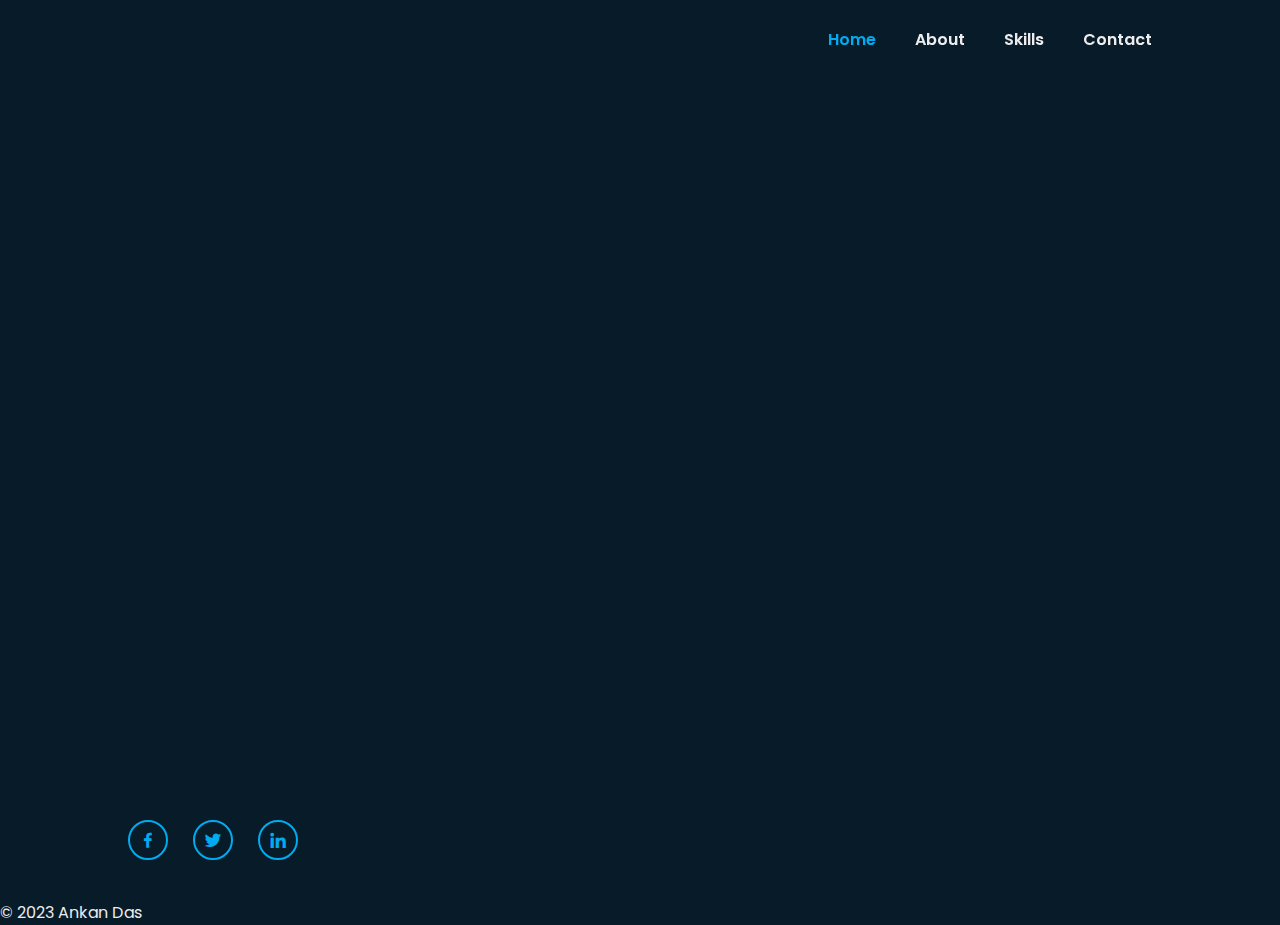
==== index.html @ 7abb56f3 "Update index.html" ====
<!DOCTYPE html>
<html lang="en">
<head>
    <meta charset="UTF-8">
    <meta name="viewport" content="width=device-width, initial-scale=1.0">
    <meta name ="description" content="Full stack web devloper,problem solver,Student at Heritage Institute of Technology,My skills are c,c++,HTML,CSS">
    <meta name="keywords" content="Ankan Das,Ankan Das github,Ankan Das linkedin,Ankan das personal protfolio website free github,personal protfolio website ,ankan das heritage,heritage college,ankan das heritage college student,personal protfolio website using html css,Ankan Das facebook,web devloper,full stack web devloper,html,css,java script,devloper,freelencer,Ankan Das website,Heritage student,Heritage student Ankan Das,Ankan Das protfolio website"></meta>
    <meta name="author" content="Ankan Das">
    <meta name="google-site-verification" content="izTfC3DM3asL22T9t_XrhCtqfQqv6k6LdBCVwKbH0GA" />
    <title>Ankan Das - Personal Website</title>
    <link rel="stylesheet" href="index.css">
    <link href='https://unpkg.com/boxicons@2.1.4/css/boxicons.min.css' rel='stylesheet'>
</head>
<body>

    <header class ="header">
        <a href="" class="logo">Ankan.</a>

        <nav class ="navbar">
            <a href="index.html" class="active">Home</a>
            <a href="about.html">About</a>
            <a href="skills.html">Skills</a>
            <a href="contact.html">Contact</a>
        </nav>
    </header>

    <section class="home">
        <div class="home-content">
            <h1>Hi, I'm Ankan Das</h1>
            <h3>Frontend Devloper</h3>
            <p>I have always been fascinated by web development and have been exploring various technologies and frameworks to enhance my skills in this field. Apart from web development, I also have a keen interest in exploring new technologies and tools related to AI and ML.</p>
            <p>When I'm not coding, I enjoy reading books, playing video games, and exploring new places.</p>
            <div class="btn-box">
                <a href="mailto:adas34965@gmail.com">Hire Me</a>
                <a href="mailto:adas34965@gmail.com">Let's Talk</a>
            </div>
        </div>
        <div class="home-sci">
            <a href="https://www.facebook.com/profile.php?id=100052460716847"><i class='bx bxl-facebook'></i></a>
            <a href="https://twitter.com/adas34965"><i class='bx bxl-twitter'></i></a>
            <a href="https://www.linkedin.com/in/ankan-das-b3ba4022b/"><i class='bx bxl-linkedin'></i></a> 

    </section>
    <footer>
        <p>&copy; 2023 Ankan Das</p>
    </footer>
</body>
</html>
---- index.css ----
@import url('https://fonts.googleapis.com/css2?family=poppins:wght@300;400;500;600;700;800;900&display=swap');

* {
    margin: 0;
    padding: 0;
    box-sizing: border-box;
    font-family: 'poppins',sans-serif;
}

body{
    background-color: #081b29;
    color: #ededed;
}

.header {
    position: fixed;
    top: 0;
    left: 0;
    width: 100%;
    padding: 20px 10%;
    background: transparent;
    display: flex;
    justify-content: space-between;
    align-items: center;
    z-index: 100;

}

.logo {
    position: relative;
    font-size:  25px;
    color: #ededed;
    text-decoration: none;
    font-weight: 600;
}
.logo::before{
    content:'' ;
    position: absolute;
    top: 0;
    right: 0;
    width: 100%;
    height: 100%;
    background: #081b29;
    animation: showRight 1s ease forwards ;
    animation-delay: .4s;
}

.navbar a {
    font: size 18px;
    color: #ededed;
    text-decoration: none;
    font-weight: 600;
    margin-left: 35px;
    transition: .3s;

}

.navbar a:hover,
.navbar a.active{
    color: #00abf0;
}
.home {
    height: 100vh;
    background: #081b29;
    background-size:cover ;
    background-position: center;
    display: flex;
    align-items: center;
    padding: 0 10%;
}
.home-content {
    max-width: 600px;
}

.home-content h1 {
    position: relative;
    font-size: 56px;
    font-weight: 700;
    line-height:1.2 ;
}
.home-content h1::before{
    content:'' ;
    position: absolute;
    top: 0;
    right: 0;
    width: 100%;
    height: 100%;
    background: #081b29;
    animation: showRight 1s ease forwards ;
    animation-delay: 1s;
}

.home-content h3 {
    position: relative;
    font-size: 32px;
    font-weight: 700;
    color: #00abf0;
}
.home-content h3::before{
    content:'' ;
    position: absolute;
    top: 0;
    right: 0;
    width: 100%;
    height: 100%;
    background: #081b29;
    animation: showRight 1s ease forwards ;
    animation-delay: 1.3s;
}

.home-content p {
    position: relative;
    font-size: 16px;
    margin: 20px 0 40px;
}
.home-content p::before{
    content:'' ;
    position: absolute;
    top: 0;
    right: 0;
    width: 100%;
    height: 100%;
    background: #081b29;
    animation: showRight 1s ease forwards ;
    animation-delay: 1.6s;
}

.home-content .btn-box {
    position: relative;
    display: flex;
    justify-content: space-between;
    width: 345px;
    height: 50px;
}
.home-content .btn-box::before{
    content:'' ;
    position: absolute;
    top: 0;
    right: 0;
    width: 100%;
    height: 100%;
    background: #081b29;
    animation: showRight 1s ease forwards ;
    animation-delay: 1.9s;
    z-index: 2;
}

.btn-box a{
    position: relative;
    display:inline-flex;
    justify-content: center;
    align-items: center;
    width: 150px;
    height: 100%;
    background: #00abf0;
    border: 2px solid #00abf0;
    border-radius: 8px;
    font-size: 19px;
    color: #081b29;
    text-decoration: none;
    font-weight: 600;
    letter-spacing: 1px;
    z-index: 1;
    overflow: hidden;
    transition: .5s;
}

.btn-box a:hover{
    color: #00abf0;
}

.btn-box a:nth-child(2) {
    background: transparent;
    color: #00abf0;
}

.btn-box a:nth-child(2):hover{
    color: #081b29;
}

.btn-box a:nth-child(2)::before{
    background: #00abf0;
}

.btn-box a::before {
    content: '';
    position: absolute;
    top:0 ;
    left: 0;
    width: 0;
    height: 100%;
    background: #081b29;
    z-index: -1;
    transition: .5s;
}
.btn-box a:hover::before {
    width: 100%;
}

.home-sci {
   position: absolute;
   bottom: 40px;
   width: 170px; 
   display: flex;
   justify-content: space-between;
}
.home-sci::before{
    content:'';
    position: absolute;
    top: 0;
    right: 0;
    width: 100%;
    height: 100%;
    background: #081b29;
    animation: showRight 1s ease forwards ;
    animation-delay: 1.9s;
    z-index: 2.5;
}

.home-sci a {
    position: relative;
    display: inline-flex;
    justify-content: center;
    align-items: center;
    width: 40px;
    height: 40px;
    background:transparent;
    border: 2px solid #00abf0;
    border-radius: 50%;
    font-size: 20px;
    color: #00abf0;
    text-decoration: none;
    z-index: 1;
    overflow: hidden;
    transition: .5s;
}

.home-sci a:hover {
    color: #081b29;
}

.home-sci a::before {
    content: '';
    position: absolute;
    top:0 ;
    left: 0;
    width: 0;
    height: 100%;
    background: #00abf0;
    z-index: -1;
    transition: .5s;
}

.btn-box a:hover::before {
    width: 100%;
}

/* keyframes anymation */
@keyframes showRight {
    100%{
        width: 0;

    }
}
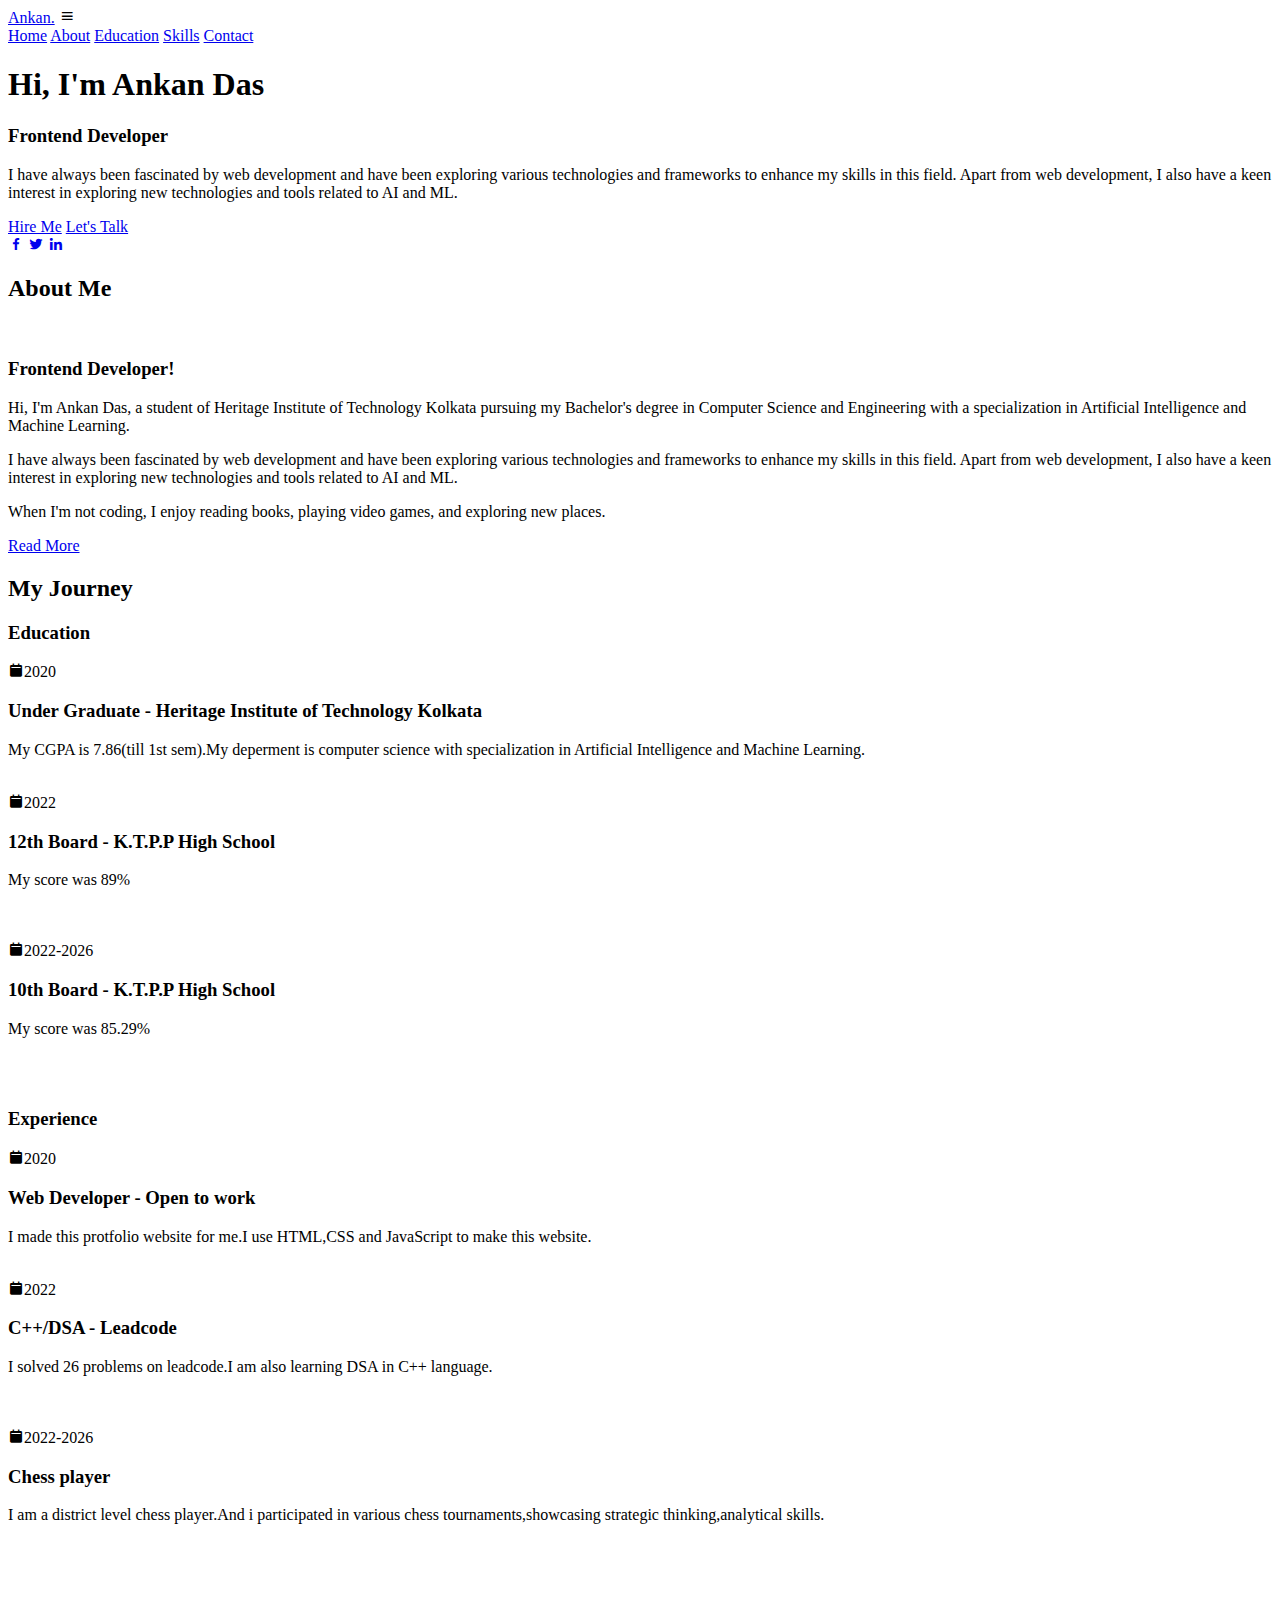
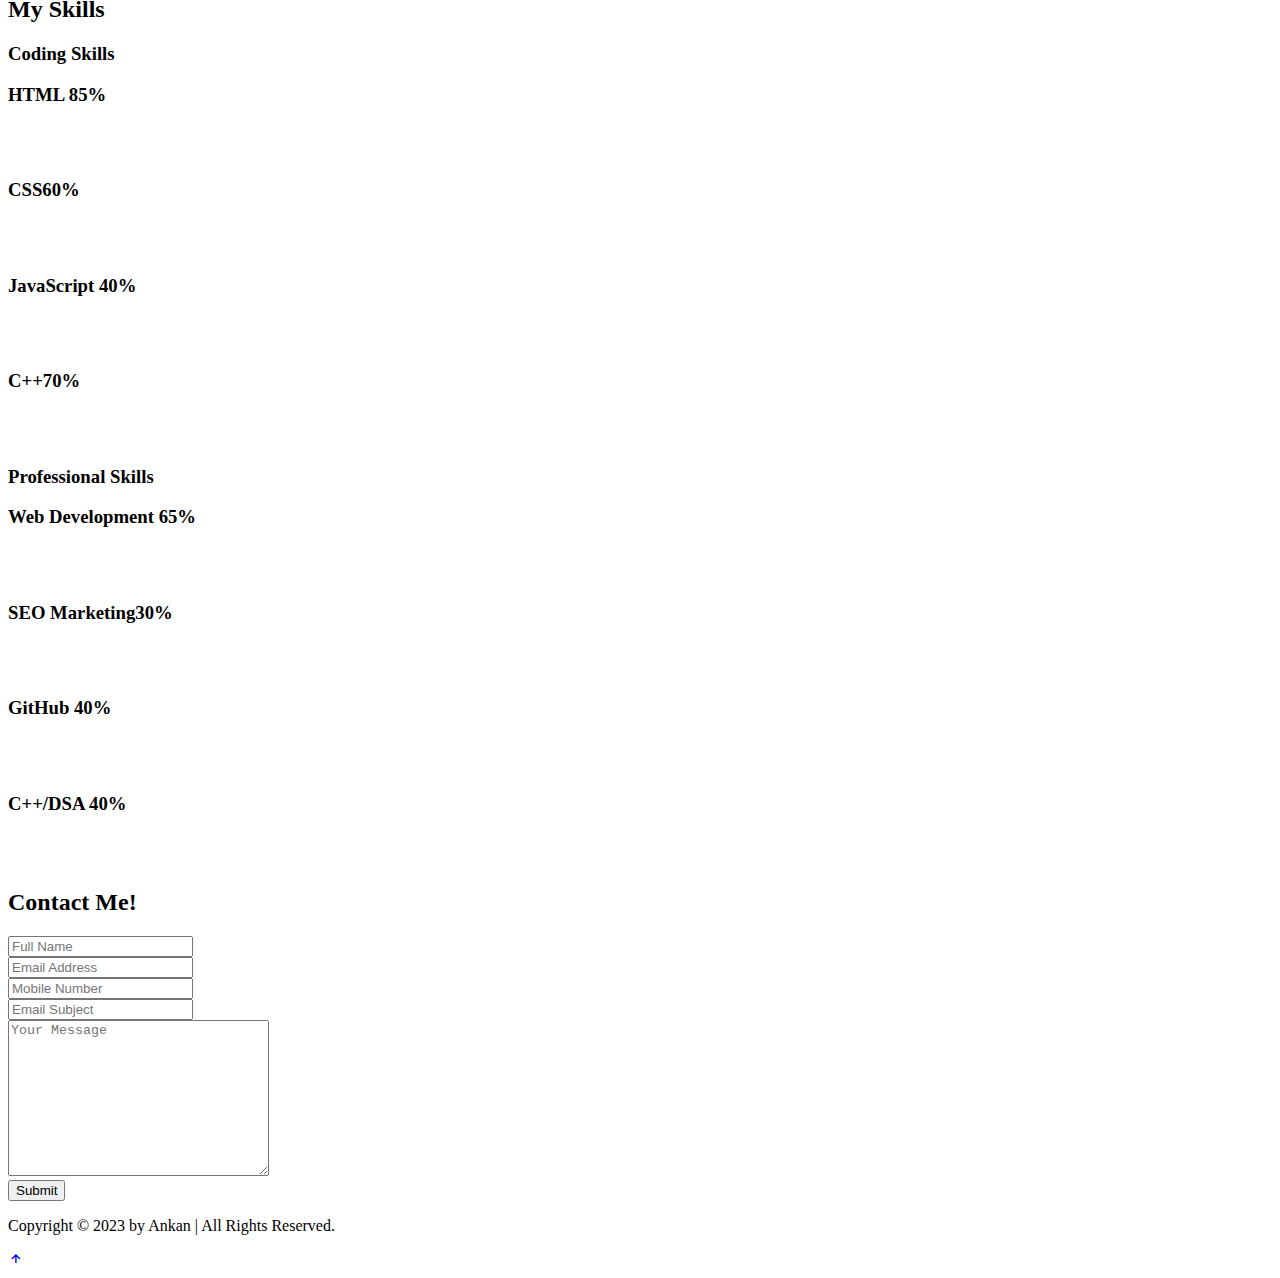
==== commit e6c30b58: "Update index.html" ====
--- a/index.html
+++ b/index.html
@@ -3,46 +3,284 @@
 <head>
     <meta charset="UTF-8">
     <meta name="viewport" content="width=device-width, initial-scale=1.0">
-    <meta name ="description" content="Full stack web devloper,problem solver,Student at Heritage Institute of Technology,My skills are c,c++,HTML,CSS">
-    <meta name="keywords" content="Ankan Das,Ankan Das github,Ankan Das linkedin,Ankan das personal protfolio website free github,personal protfolio website ,ankan das heritage,heritage college,ankan das heritage college student,personal protfolio website using html css,Ankan Das facebook,web devloper,full stack web devloper,html,css,java script,devloper,freelencer,Ankan Das website,Heritage student,Heritage student Ankan Das,Ankan Das protfolio website"></meta>
+    <meta name ="description" content="Full stack web devloper | Problem solver | Student at Heritage Institute of Technology | Skills - c,c++,HTML,CSS">
+    <meta name="keywords" content="Ankan Das,ankan das website ,ankan das webdevloper,Ankan Das github,Ankan Das linkedin,Ankan das personal protfolio website free github,personal protfolio website ,ankan das heritage,heritage college,ankan das heritage college student,personal protfolio website using html css,Ankan Das facebook,web devloper,full stack web devloper,html,css,java script,devloper,freelencer,Ankan Das website,Heritage student,Heritage student Ankan Das,Ankan Das protfolio website"></meta>
     <meta name="author" content="Ankan Das">
     <meta name="google-site-verification" content="izTfC3DM3asL22T9t_XrhCtqfQqv6k6LdBCVwKbH0GA" />
-    <title>Ankan Das - Personal Website</title>
-    <link rel="stylesheet" href="index.css">
+    <title>Ankan Das | Software Engineer | Portfolio | Web Developer</title>
+    <link rel="stylesheet" href="index1.css">
+
+    <!-- box icons -->
     <link href='https://unpkg.com/boxicons@2.1.4/css/boxicons.min.css' rel='stylesheet'>
+
 </head>
 <body>
 
-    <header class ="header">
-        <a href="" class="logo">Ankan.</a>
+    <!-- header design -->
+    <header class="header ">
+        <a href="#" class="logo">Ankan.<span class="animate" style="--i:1;"></span></a>
+
+        <div class="bx bx-menu" id="menu-icon"><span class="animate" style="--i:2;"></span></div>
 
         <nav class ="navbar">
-            <a href="index.html" class="active">Home</a>
-            <a href="about.html">About</a>
-            <a href="skills.html">Skills</a>
-            <a href="contact.html">Contact</a>
+            <a href="#home" class="active">Home</a>
+            <a href="#about">About</a>
+            <a href="#education">Education</a>
+            <a href="#skills">Skills</a>
+            <a href="#contact">Contact</a>
+
+            <span class="active-nav"></span>
+            <span class="animate" style="--i:2;"></span>
         </nav>
     </header>
 
-    <section class="home">
+    <!-- home section design -->
+
+    <section class="home show-animate" id="home">
         <div class="home-content">
-            <h1>Hi, I'm Ankan Das</h1>
-            <h3>Frontend Devloper</h3>
+            <h1>Hi, I'm <span>Ankan Das</span></h1>
+            <div class="text-animate">
+              <h3>Frontend Developer</h3>  
+             
+            </div>
+            <p>I have always been fascinated by web development and have been exploring various technologies and frameworks to enhance my skills in this field. Apart from web development, I also have a keen interest in exploring new technologies and tools related to AI and ML.
+                
+            </p>
+
+            <div class="btn-box">
+                <a href="mailto:adas34965@gmail.com" class="btn">Hire Me</a>
+                <a href="mailto:adas34965@gmail.com" class="btn">Let's Talk</a>
+               
+            </div>
+            </div>
+
+            <div class="home-sci">
+                <a href="https://www.facebook.com/profile.php?id=100052460716847"><i class='bx bxl-facebook'></i></a>
+                <a href="https://twitter.com/adas34965"><i class='bx bxl-twitter'></i></a>
+                <a href="https://www.linkedin.com/in/ankan-das-b3ba4022b/"><i class='bx bxl-linkedin'></i></a> 
+                
+            </div>
+
+            <div class="home-imgHover"></div>
+           
+    </section>
+
+    <!-- about section design -->
+    <section class="about" id="about">
+        <h2 class="heading">About <span>Me</span></h2>
+
+        <div class="about-img">
+            <img src="profilepic.jpeg" alt="">
+            <span class="circle-spin"></span>
+        </div>
+
+        <div class="about-content">
+            <h3>Frontend Developer!</h3>
+            <p>Hi, I'm Ankan Das, a student of Heritage Institute of Technology Kolkata pursuing my Bachelor's degree in Computer Science and Engineering with a specialization in Artificial Intelligence and Machine Learning.</p>
             <p>I have always been fascinated by web development and have been exploring various technologies and frameworks to enhance my skills in this field. Apart from web development, I also have a keen interest in exploring new technologies and tools related to AI and ML.</p>
             <p>When I'm not coding, I enjoy reading books, playing video games, and exploring new places.</p>
-            <div class="btn-box">
-                <a href="mailto:adas34965@gmail.com">Hire Me</a>
-                <a href="mailto:adas34965@gmail.com">Let's Talk</a>
-            </div>
-        </div>
-        <div class="home-sci">
-            <a href="https://www.facebook.com/profile.php?id=100052460716847"><i class='bx bxl-facebook'></i></a>
-            <a href="https://twitter.com/adas34965"><i class='bx bxl-twitter'></i></a>
-            <a href="https://www.linkedin.com/in/ankan-das-b3ba4022b/"><i class='bx bxl-linkedin'></i></a> 
-
+
+            <div class="btn-box btns">
+                <a href="#" class="btn">Read More</a>
+            </div>
+        </div>
     </section>
-    <footer>
-        <p>&copy; 2023 Ankan Das</p>
-    </footer>
+
+    <!-- education section design -->
+    <section class="education" id="education">
+        <h2 class="heading">My <span>Journey</span></h2>
+
+        <div class="education-row">
+            <div class="education-column">
+                <h3 class="title">Education</h3>
+
+                <div class="education-box">
+                    <div class="education-content">
+                        <div class="content">
+                            <div class="year"><i class='bx bxs-calendar-alt' ></i>2020</div>
+                            <h3>Under Graduate - Heritage Institute of Technology Kolkata</h3>
+                            <p>My CGPA is 7.86(till 1st sem).My deperment is computer science with specialization in Artificial Intelligence and Machine Learning.</p>
+                            <br>
+                        </div>
+                    </div>
+
+                        <div class="education-content">
+                            <div class="content">
+                                <div class="year"><i class='bx bxs-calendar-alt' ></i>2022</div>
+                                <h3>12th Board - K.T.P.P High School</h3>
+                                <p>My score was 89%  </p>
+                                <br>
+                                <br>
+                            </div>
+                        </div>
+
+                        <div class="education-content">
+                            <div class="content">
+                                <div class="year"><i class='bx bxs-calendar-alt' ></i>2022-2026</div>
+                                <h3>10th Board - K.T.P.P High School</h3>
+                                <p>My score was 85.29% </p>
+                                <br>
+                                <br>
+                            </div>
+                        </div>
+                </div>
+            </div>
+            <div class="education-column">
+                <h3 class="title">Experience</h3>
+
+                <div class="education-box">
+                    <div class="education-content">
+                        <div class="content">
+                            <div class="year"><i class='bx bxs-calendar-alt' ></i>2020</div>
+                            <h3>Web Developer - Open to work</h3>
+                            <p>I made this protfolio website for me.I use HTML,CSS and JavaScript to make this website.</p>
+                            <br>
+                        </div>
+                    </div>
+
+                        <div class="education-content">
+                            <div class="content">
+                                <div class="year"><i class='bx bxs-calendar-alt' ></i>2022</div>
+                                <h3>C++/DSA - Leadcode</h3>
+                                <p>I solved 26 problems on leadcode.I am also learning DSA in C++ language.</p>
+                                <br>
+                                <br>
+                            </div>
+                        </div>
+
+                        <div class="education-content">
+                            <div class="content">
+                                <div class="year"><i class='bx bxs-calendar-alt' ></i>2022-2026</div>
+                                <h3>Chess player</h3>
+                                <p>I am a district level chess player.And i participated in various chess tournaments,showcasing strategic thinking,analytical skills.</p>
+                                <br>
+                                <br>
+                            </div>
+                        </div>
+                </div>
+            </div>
+        </div>
+    </section>
+    <!-- skills disign section -->
+
+   <section class="skills" id="skills">
+    <h2 class="heading">My <span>Skills</span></h2>
+    
+    <div class="skills-row">
+        <div class="skills-column">
+            <h3 class="title">Coding Skills</h3>
+
+            <div class="skills-box">
+                <div class="skills-content">
+                    <div class="progress">
+                        <h3>HTML <span>85%</span></h3>
+                        <br>
+                        <br>
+                        <div class="bar"><span></span></div>
+                    </div>
+                    <div class="progress">
+                        <h3>CSS<span>60%</span></h3>
+                        <br>
+                        <br>
+                        <div class="bar"><span></span></div>
+                    </div>
+                    <div class="progress">
+                        <h3>JavaScript <span>40%</span></h3>
+                        <br>
+                        <br>
+                        <div class="bar"><span></span></div>
+                    </div>
+                    <div class="progress">
+                        <h3>C++<span>70%</span></h3>
+                        <br>
+                        <br>
+                        <div class="bar"><span></span></div>
+                    </div>
+                </div>
+            </div>
+        </div>
+        <div class="skills-column">
+            <h3 class="title">Professional Skills</h3>
+
+            <div class="skills-box">
+                <div class="skills-content">
+                    <div class="progress">
+                        <h3>Web Development <span>65%</span></h3>
+                        <br>
+                        <br>
+                        <div class="bar"><span></span></div>
+                    </div>
+                    <div class="progress">
+                        <h3>SEO Marketing<span>30%</span></h3>
+                        <br>
+                        <br>
+                        <div class="bar"><span></span></div>
+                    </div>
+                    <div class="progress">
+                        <h3>GitHub <span>40%</span></h3>
+                        <br>
+                        <br>
+                        <div class="bar"><span></span></div>
+                    </div>
+                    <div class="progress">
+                        <h3>C++/DSA <span>40%</span></h3>
+                        <br>
+                        <br>
+                        <div class="bar"><span></span></div>
+                    </div>
+                </div>
+            </div>
+        </div>
+    </div>
+   </section>
+
+   <section class="contact" id="contact">
+    <h2 class="heading">Contact <span>Me!</span></h2>
+
+    <form action="#">
+        <div class="input-box">
+            <div class="input-field">
+                <input type="text" placeholder="Full Name" required>
+                <span class="focus"></span>
+            </div>
+            <div class="input-field">
+                <input type="text" placeholder="Email Address" required>
+                <span class="focus"></span>
+            </div>
+        </div>
+        <div class="input-box">
+            <div class="input-field">
+                <input type="number" placeholder="Mobile Number" required>
+                <span class="focus"></span>
+            </div>
+            <div class="input-field">
+                <input type="tex" placeholder="Email Subject" required>
+                <span class="focus"></span>
+            </div>
+        </div>
+
+        <div class="textarea-field">
+            <textarea name="" id="" cols="30" rows="10" placeholder="Your Message" required></textarea>
+            <span class="focus"></span>
+        </div>
+
+        <div class="btn-box btns">
+            <button type="submit" class="btn">Submit</button>
+        </div>
+    </form>
+   </section>
+
+   <!-- footer design -->
+
+   <footer class="footer">
+    <div class="footer-text">
+        <p>Copyright &copy; 2023 by Ankan | All Rights Reserved.</p>
+    </div>
+    <div class="footer-iconTop">
+        <a href="#"><i class='bx bx-up-arrow-alt'></i></a>
+    </div>
+   </footer>
+   <script src="index.js"></script>
 </body>
 </html>
+
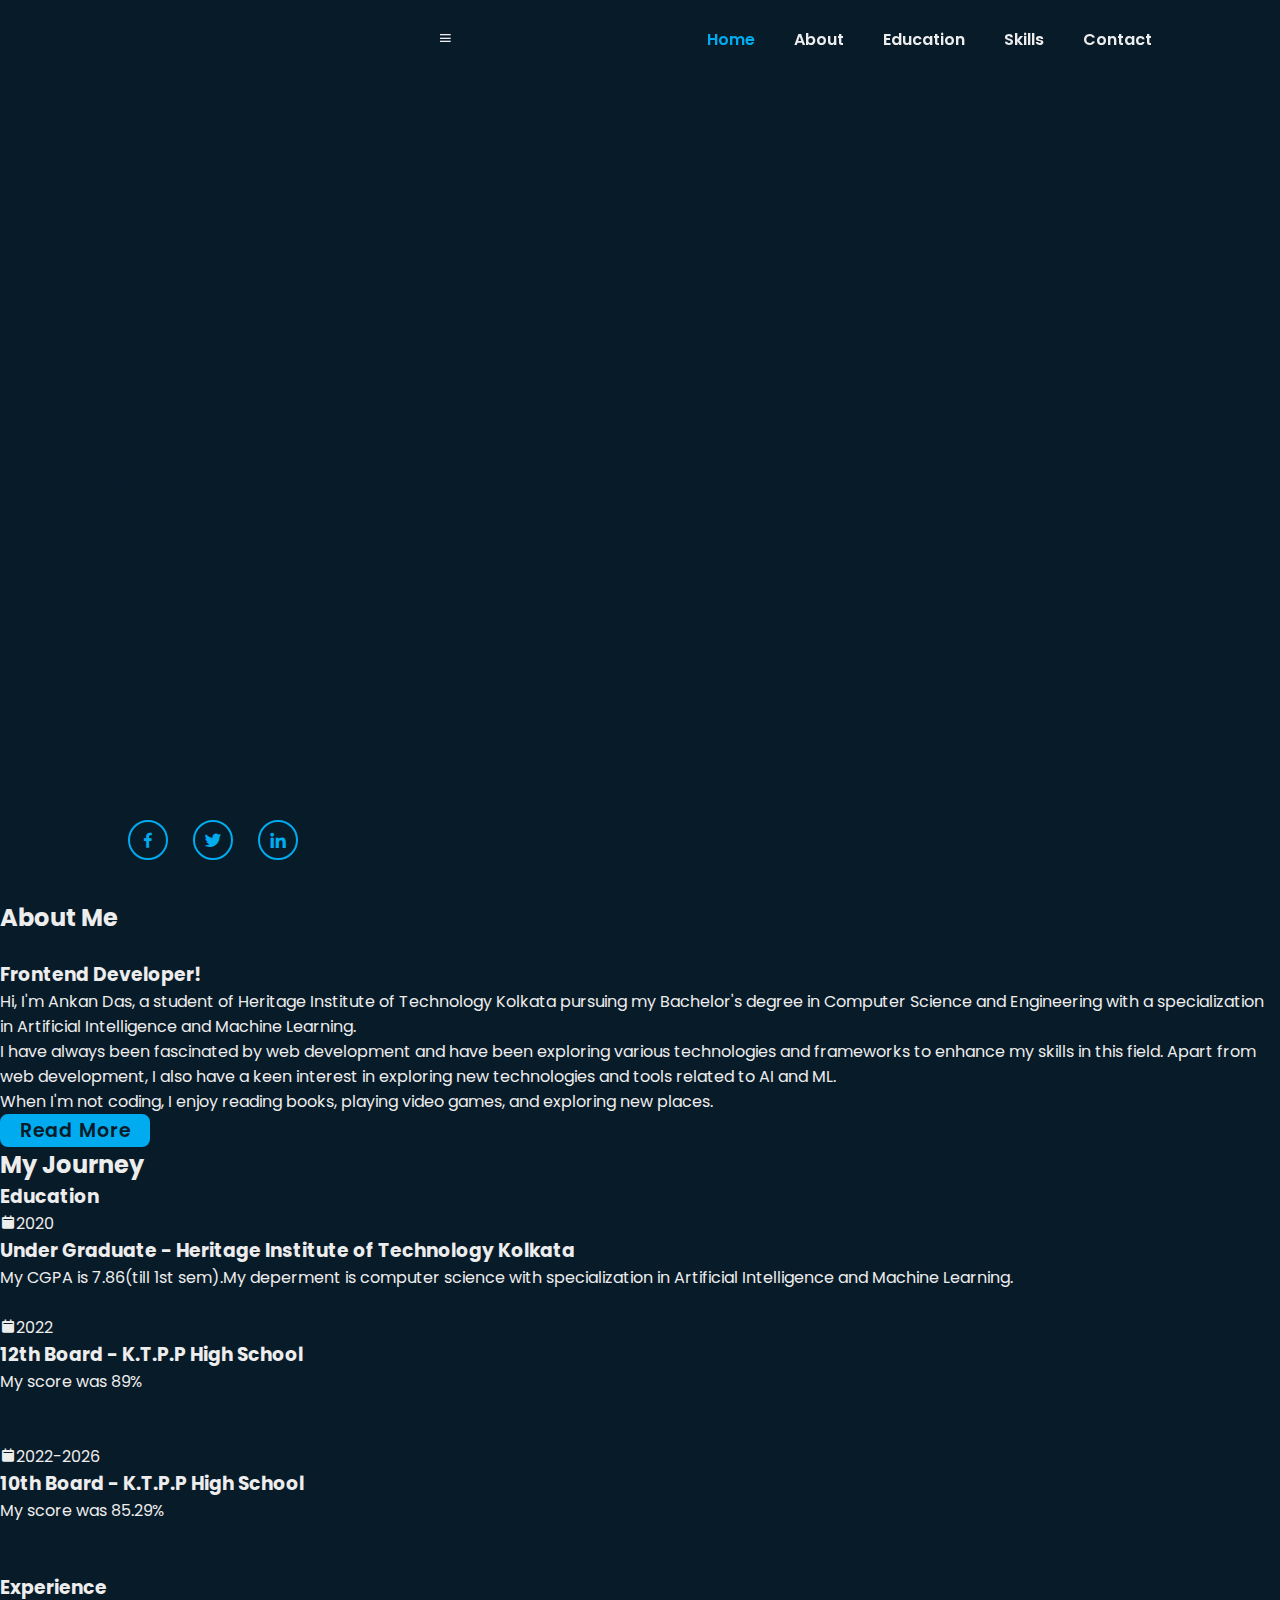
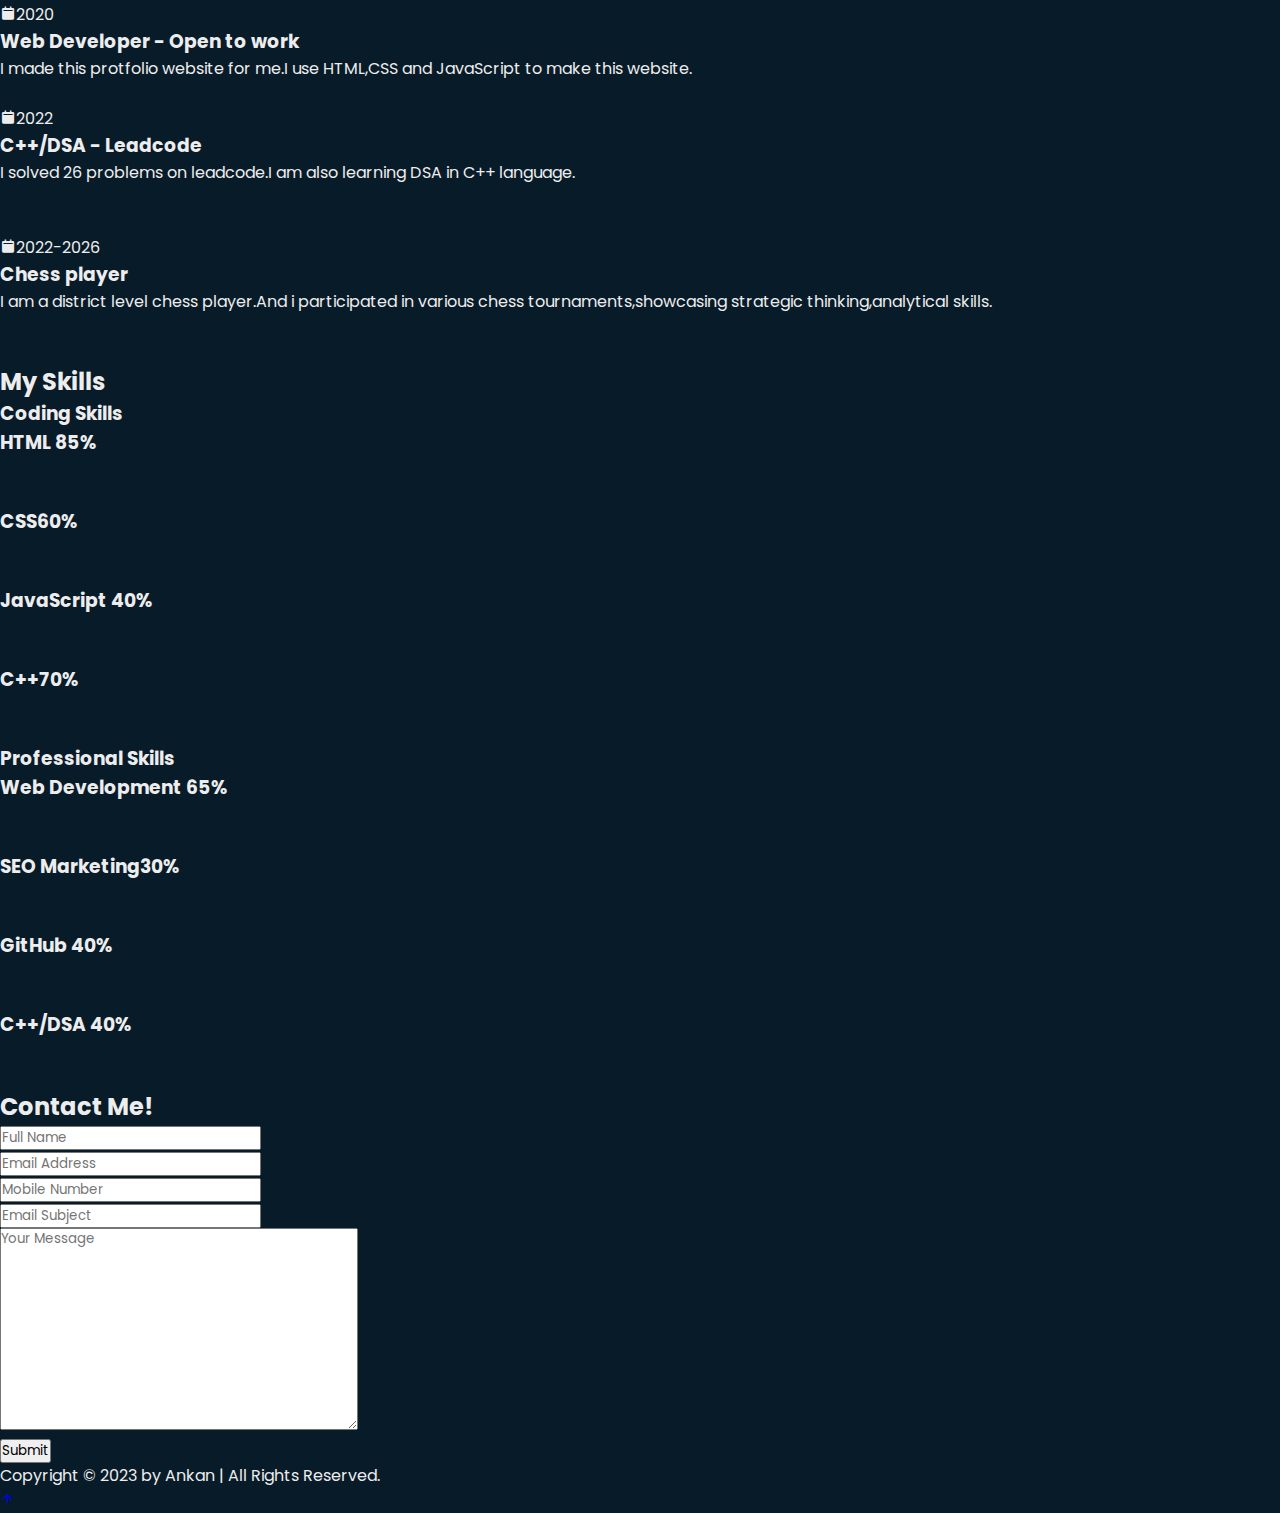
==== commit 113def28: "Update index.html" ====
--- a/index.html
+++ b/index.html
@@ -3,12 +3,12 @@
 <head>
     <meta charset="UTF-8">
     <meta name="viewport" content="width=device-width, initial-scale=1.0">
-    <meta name ="description" content="Full stack web devloper | Problem solver | Student at Heritage Institute of Technology | Skills - c,c++,HTML,CSS">
     <meta name="keywords" content="Ankan Das,ankan das website ,ankan das webdevloper,Ankan Das github,Ankan Das linkedin,Ankan das personal protfolio website free github,personal protfolio website ,ankan das heritage,heritage college,ankan das heritage college student,personal protfolio website using html css,Ankan Das facebook,web devloper,full stack web devloper,html,css,java script,devloper,freelencer,Ankan Das website,Heritage student,Heritage student Ankan Das,Ankan Das protfolio website"></meta>
     <meta name="author" content="Ankan Das">
     <meta name="google-site-verification" content="izTfC3DM3asL22T9t_XrhCtqfQqv6k6LdBCVwKbH0GA" />
     <title>Ankan Das | Software Engineer | Portfolio | Web Developer</title>
-    <link rel="stylesheet" href="index1.css">
+     <meta name ="description" content="Full stack web devloper | Problem solver | Student at Heritage Institute of Technology | Skills - c,c++,HTML,CSS,GitHub">
+    <link rel="stylesheet" href="index.css">
 
     <!-- box icons -->
     <link href='https://unpkg.com/boxicons@2.1.4/css/boxicons.min.css' rel='stylesheet'>
--- a/index.css
+++ b/index.css
@@ -0,0 +1,264 @@
+@import url('https://fonts.googleapis.com/css2?family=poppins:wght@300;400;500;600;700;800;900&display=swap');
+
+* {
+    margin: 0;
+    padding: 0;
+    box-sizing: border-box;
+    font-family: 'poppins',sans-serif;
+}
+
+body{
+    background-color: #081b29;
+    color: #ededed;
+}
+
+.header {
+    position: fixed;
+    top: 0;
+    left: 0;
+    width: 100%;
+    padding: 20px 10%;
+    background: transparent;
+    display: flex;
+    justify-content: space-between;
+    align-items: center;
+    z-index: 100;
+
+}
+
+.logo {
+    position: relative;
+    font-size:  25px;
+    color: #ededed;
+    text-decoration: none;
+    font-weight: 600;
+}
+.logo::before{
+    content:'' ;
+    position: absolute;
+    top: 0;
+    right: 0;
+    width: 100%;
+    height: 100%;
+    background: #081b29;
+    animation: showRight 1s ease forwards ;
+    animation-delay: .4s;
+}
+
+.navbar a {
+    font: size 18px;
+    color: #ededed;
+    text-decoration: none;
+    font-weight: 600;
+    margin-left: 35px;
+    transition: .3s;
+
+}
+
+.navbar a:hover,
+.navbar a.active{
+    color: #00abf0;
+}
+.home {
+    height: 100vh;
+    background: #081b29;
+    background-size:cover ;
+    background-position: center;
+    display: flex;
+    align-items: center;
+    padding: 0 10%;
+}
+.home-content {
+    max-width: 600px;
+}
+
+.home-content h1 {
+    position: relative;
+    font-size: 56px;
+    font-weight: 700;
+    line-height:1.2 ;
+}
+.home-content h1::before{
+    content:'' ;
+    position: absolute;
+    top: 0;
+    right: 0;
+    width: 100%;
+    height: 100%;
+    background: #081b29;
+    animation: showRight 1s ease forwards ;
+    animation-delay: 1s;
+}
+
+.home-content h3 {
+    position: relative;
+    font-size: 32px;
+    font-weight: 700;
+    color: #00abf0;
+}
+.home-content h3::before{
+    content:'' ;
+    position: absolute;
+    top: 0;
+    right: 0;
+    width: 100%;
+    height: 100%;
+    background: #081b29;
+    animation: showRight 1s ease forwards ;
+    animation-delay: 1.3s;
+}
+
+.home-content p {
+    position: relative;
+    font-size: 16px;
+    margin: 20px 0 40px;
+}
+.home-content p::before{
+    content:'' ;
+    position: absolute;
+    top: 0;
+    right: 0;
+    width: 100%;
+    height: 100%;
+    background: #081b29;
+    animation: showRight 1s ease forwards ;
+    animation-delay: 1.6s;
+}
+
+.home-content .btn-box {
+    position: relative;
+    display: flex;
+    justify-content: space-between;
+    width: 345px;
+    height: 50px;
+}
+.home-content .btn-box::before{
+    content:'' ;
+    position: absolute;
+    top: 0;
+    right: 0;
+    width: 100%;
+    height: 100%;
+    background: #081b29;
+    animation: showRight 1s ease forwards ;
+    animation-delay: 1.9s;
+    z-index: 2;
+}
+
+.btn-box a{
+    position: relative;
+    display:inline-flex;
+    justify-content: center;
+    align-items: center;
+    width: 150px;
+    height: 100%;
+    background: #00abf0;
+    border: 2px solid #00abf0;
+    border-radius: 8px;
+    font-size: 19px;
+    color: #081b29;
+    text-decoration: none;
+    font-weight: 600;
+    letter-spacing: 1px;
+    z-index: 1;
+    overflow: hidden;
+    transition: .5s;
+}
+
+.btn-box a:hover{
+    color: #00abf0;
+}
+
+.btn-box a:nth-child(2) {
+    background: transparent;
+    color: #00abf0;
+}
+
+.btn-box a:nth-child(2):hover{
+    color: #081b29;
+}
+
+.btn-box a:nth-child(2)::before{
+    background: #00abf0;
+}
+
+.btn-box a::before {
+    content: '';
+    position: absolute;
+    top:0 ;
+    left: 0;
+    width: 0;
+    height: 100%;
+    background: #081b29;
+    z-index: -1;
+    transition: .5s;
+}
+.btn-box a:hover::before {
+    width: 100%;
+}
+
+.home-sci {
+   position: absolute;
+   bottom: 40px;
+   width: 170px; 
+   display: flex;
+   justify-content: space-between;
+}
+.home-sci::before{
+    content:'';
+    position: absolute;
+    top: 0;
+    right: 0;
+    width: 100%;
+    height: 100%;
+    background: #081b29;
+    animation: showRight 1s ease forwards ;
+    animation-delay: 1.9s;
+    z-index: 2.5;
+}
+
+.home-sci a {
+    position: relative;
+    display: inline-flex;
+    justify-content: center;
+    align-items: center;
+    width: 40px;
+    height: 40px;
+    background:transparent;
+    border: 2px solid #00abf0;
+    border-radius: 50%;
+    font-size: 20px;
+    color: #00abf0;
+    text-decoration: none;
+    z-index: 1;
+    overflow: hidden;
+    transition: .5s;
+}
+
+.home-sci a:hover {
+    color: #081b29;
+}
+
+.home-sci a::before {
+    content: '';
+    position: absolute;
+    top:0 ;
+    left: 0;
+    width: 0;
+    height: 100%;
+    background: #00abf0;
+    z-index: -1;
+    transition: .5s;
+}
+
+.btn-box a:hover::before {
+    width: 100%;
+}
+
+/* keyframes anymation */
+@keyframes showRight {
+    100%{
+        width: 0;
+
+    }
+}
